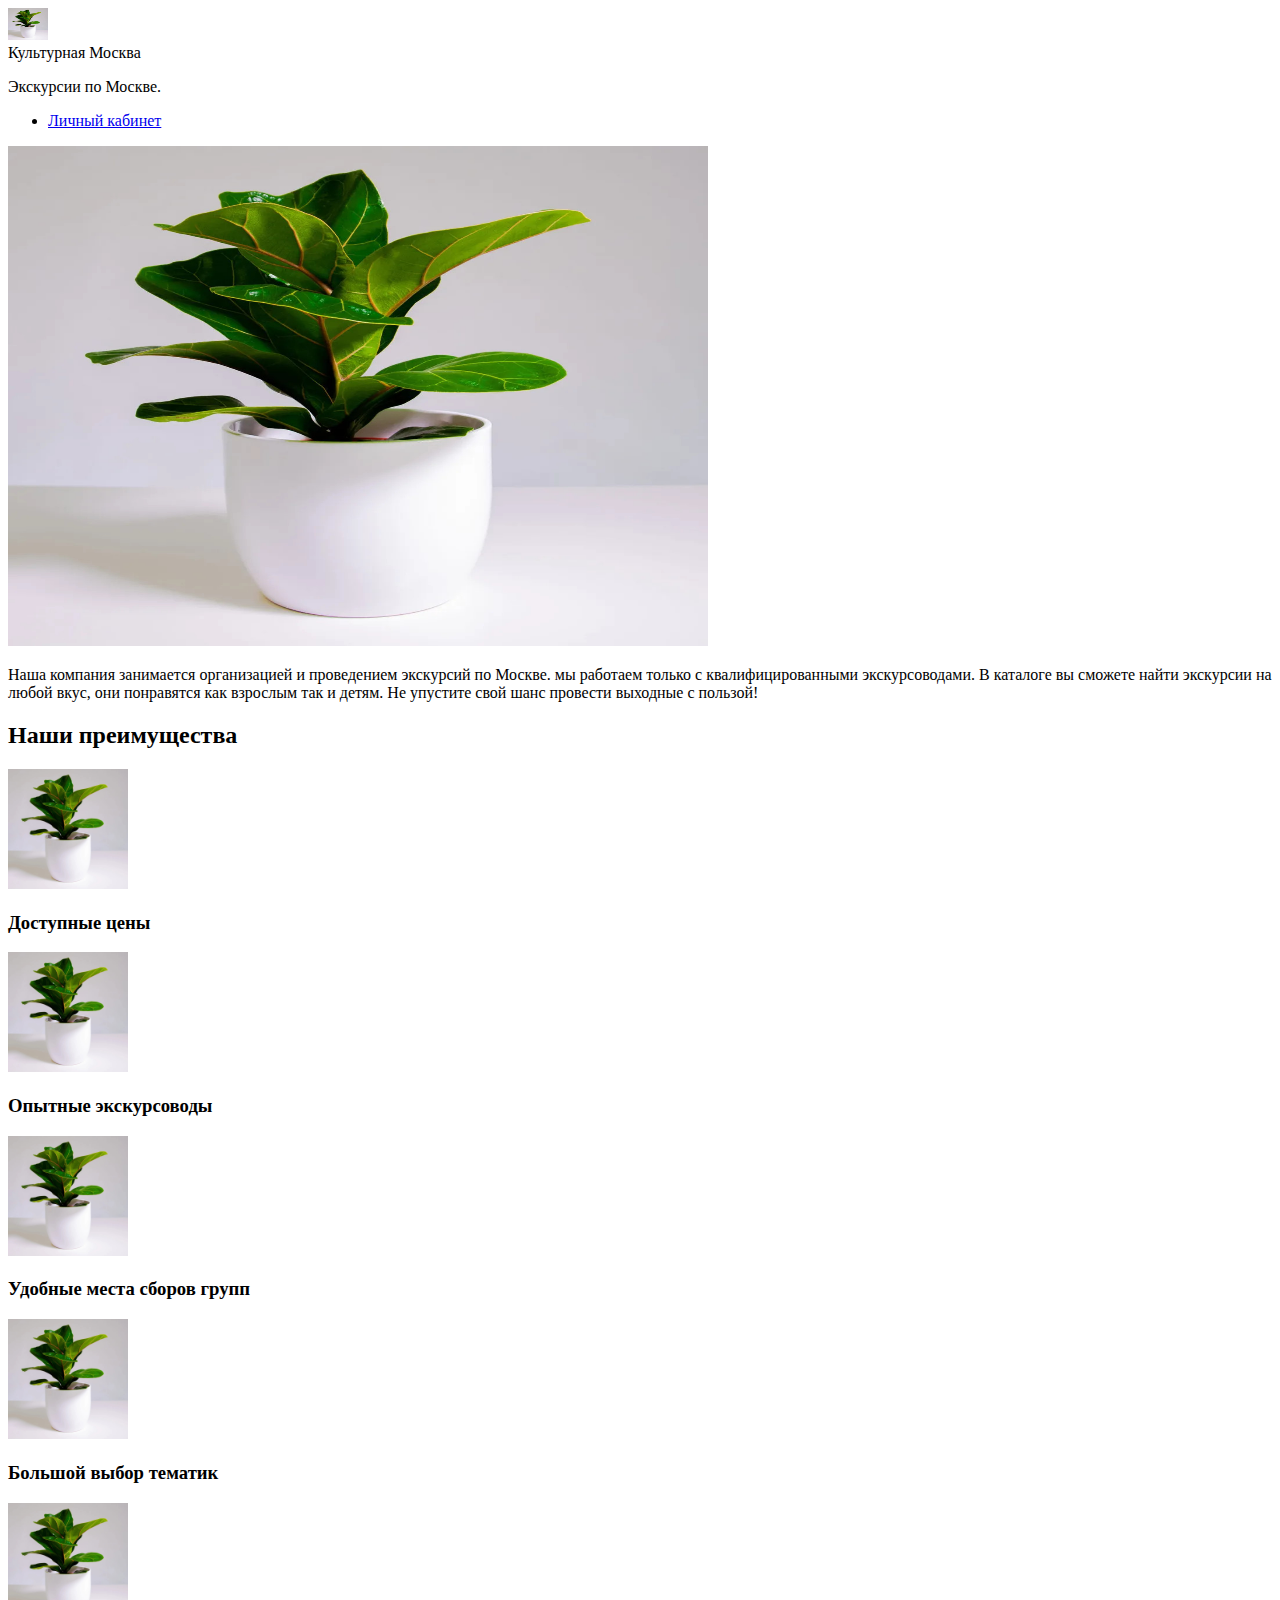
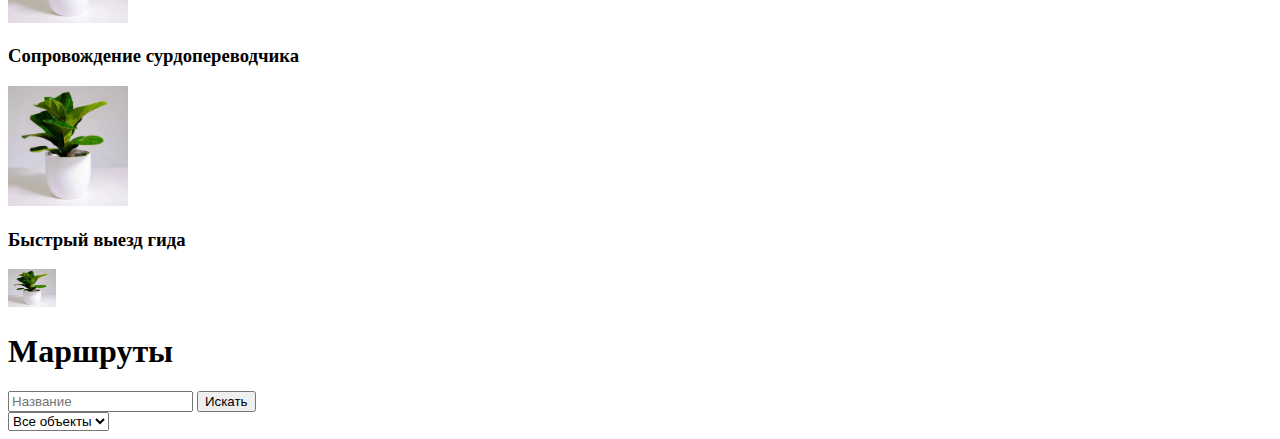
==== ex/index.html @ 6072049a "the first half of the first part of the task" ====
<!DOCTYPE html>
<html lang="en">
    <head>
        <meta charset="UTF-8">
        <meta http-equiv="X-UA-Compatible" content="IE=edge">
        <meta name="viewport" content="width=device-width, initial-scale=1.0">
        <title>Document</title>
        <link
            href="https://cdn.jsdelivr.net/npm/bootstrap@5.3.0-alpha1/dist/css/bootstrap.min.css"
            rel="stylesheet"
            integrity="sha384-GLhlTQ8iRABdZLl6O3oVMWSktQOp6b7In1Zl3/Jr59b6EGGoI1aFkw7cmDA6j6gD"
            crossorigin="anonymous">
    </head>
    <body>
        <div class="container">
            <header class="d-flex flex-wrap justify-content-between py-3 mb-4
                border-bottom">

                <img class="bi me-2" width="40" height="32" src="y.jpg">
                <div class="d-flex flex-column align-items-center">
                    <span class="fs-4">Культурная Москва</span>
                    <p>Экскурсии по Москве.</p>
                </div>

                <ul class="nav nav-pills">
                    <li class="nav-item"><a href="#" class="nav-link active"
                            aria-current="page">Личный кабинет</a></li>

                </ul>
            </header>
        </div>
        <div class="container col-xxl-8 px-4 py-5">
            <div class="row flex-lg-row align-items-center g-5 py-5">
                <div class="col-10 col-sm-8 col-lg-6">
                    <img src="y.jpg" class="d-block mx-lg-auto img-fluid"
                        alt="Bootstrap Themes" width="700" height="500"
                        loading="lazy">
                </div>
                <div class="col-lg-6">
                    <p class="lead">Наша компания занимается организацией и
                        проведением экскурсий по Москве. мы работаем только с
                        квалифицированными экскурсоводами. В каталоге вы сможете
                        найти экскурсии на любой вкус, они понравятся как
                        взрослым так и детям. Не упустите свой шанс провести
                        выходные с пользой!</p>
                    <div class="d-grid gap-2 d-md-flex
                        justify-content-md-start">

                    </div>
                </div>
            </div>
        </div>
        <div class="container px-4 py-5" id="featured-3">
            <h2 class="pb-2 border-bottom">Наши преимущества</h2>
            <div class="row g-4 py-5 row-cols-1 row-cols-lg-3">
                <div class="d-flex flex-column align-items-center feature col">
                    <div class="feature-icon d-inline-flex align-items-center
                        justify-content-center text-bg-primary bg-gradient fs-2
                        mb-3">
                        <img class="" width="120" height="120" src="y.jpg">
                    </div>
                    <h3 class="fs-2 text-center">Доступные цены</h3>

                </div>
                <div class="d-flex flex-column align-items-center feature col">
                    <div class="feature-icon d-inline-flex align-items-center
                        justify-content-center text-bg-primary bg-gradient fs-2
                        mb-3">
                        <img class="" width="120" height="120" src="y.jpg">
                    </div>
                    <h3 class="fs-2 text-center">Опытные экскурсоводы</h3>
                </div>
                <div class="d-flex flex-column align-items-center feature col">
                    <div class="feature-icon d-inline-flex align-items-center
                        justify-content-center text-bg-primary bg-gradient fs-2
                        mb-3">
                        <img class="" width="120" height="120" src="y.jpg">
                    </div>
                    <h3 class="fs-2 text-center">Удобные места сборов групп</h3>
                </div>
                <div class="d-flex flex-column align-items-center feature col">
                    <div class="feature-icon d-inline-flex align-items-center
                        justify-content-center text-bg-primary bg-gradient fs-2
                        mb-3">
                        <img class="" width="120" height="120" src="y.jpg">
                    </div>
                    <h3 class="fs-2 text-center">Большой выбор тематик</h3>
                </div>
                <div class="d-flex flex-column align-items-center feature col">
                    <div class="feature-icon d-inline-flex align-items-center
                        justify-content-center text-bg-primary bg-gradient fs-2
                        mb-3">
                        <img class="" width="120" height="120" src="y.jpg">
                    </div>
                    <h3 class="fs-2 text-center">Сопровождение сурдопереводчика</h3>
                </div>
                <div class="d-flex flex-column align-items-center feature col">
                    <div class="feature-icon d-inline-flex align-items-center
                        justify-content-center text-bg-primary bg-gradient fs-2
                        mb-3">
                        <img class="" width="120" height="120" src="y.jpg">
                    </div>
                    <h3 class="fs-2 text-center">Быстрый выезд гида</h3>


                </div>
            </div>
        </div>
        <div class="d-flex align-items-center p-3 my-3 bg-purple
            rounded shadow-sm">
            <img class="me-3" src="y.jpg" alt="" width="48" height="38">
            <div class="lh-1">
                <h1 class="h6 mb-0 text-white lh-1">Маршруты</h1>

            </div>
            <div class="d-inline-flex justify-content-between navbar-collapse offcanvas-collapse"
                id="navbarsExampleDefault">
                
                <form class="d-inline-flex" role="search">
                    <input class="form-control me-2" type="search"
                        placeholder="Название" aria-label="Search">
                    <button class="btn btn-outline-success" type="submit">Искать</button>
                </form>
                <form>
                <select class="form-select" name="" id="">
                    <option value="">Все объекты</option>
                    <option value="dog">1</option>
                    <option value="cat">2</option>
                    <option value="hamster">3</option>
                    <option value="parrot">Parrot</option>
                    <option value="spider">Spider</option>
                    <option value="goldfish">Goldfish</option>
                </select>
                </form>
                
            </div>
        </div>
        <div class="my-3 p-3 bg-body rounded shadow-sm">

        </div>
    </body>
</html>
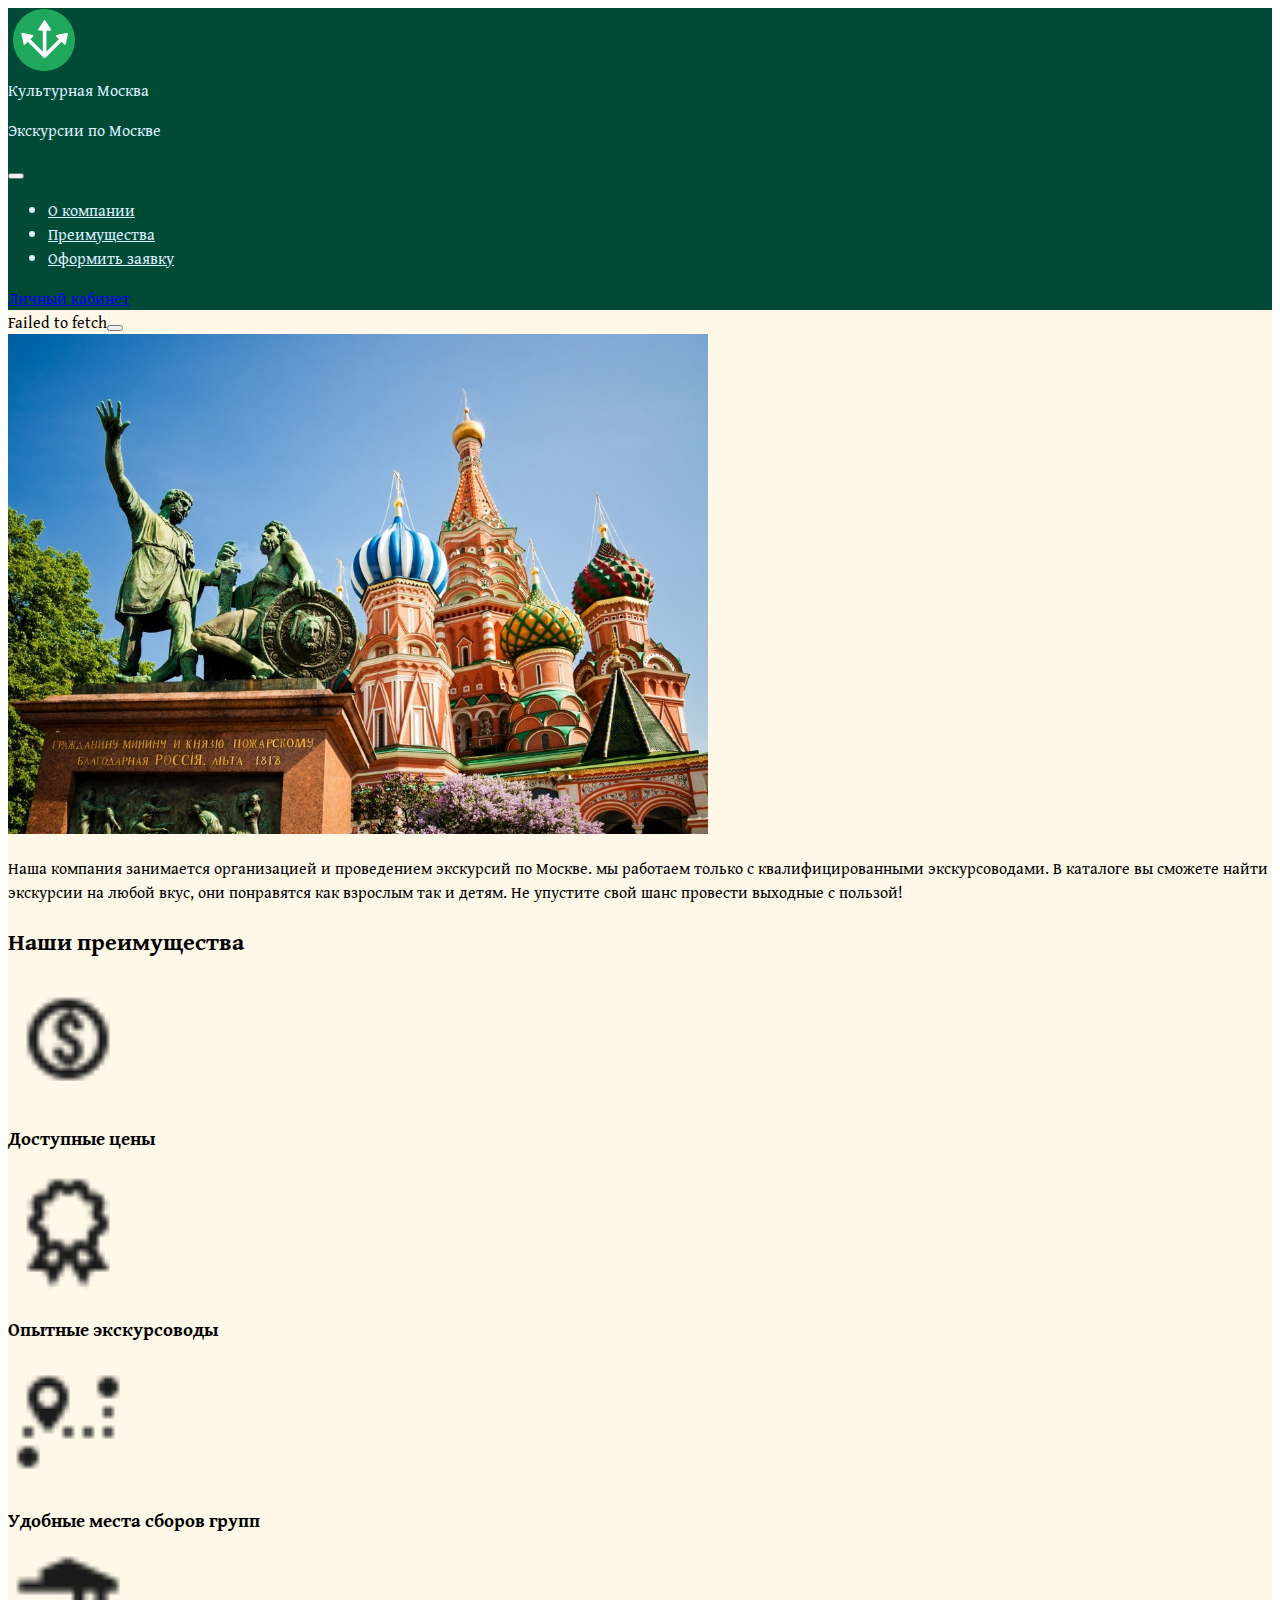
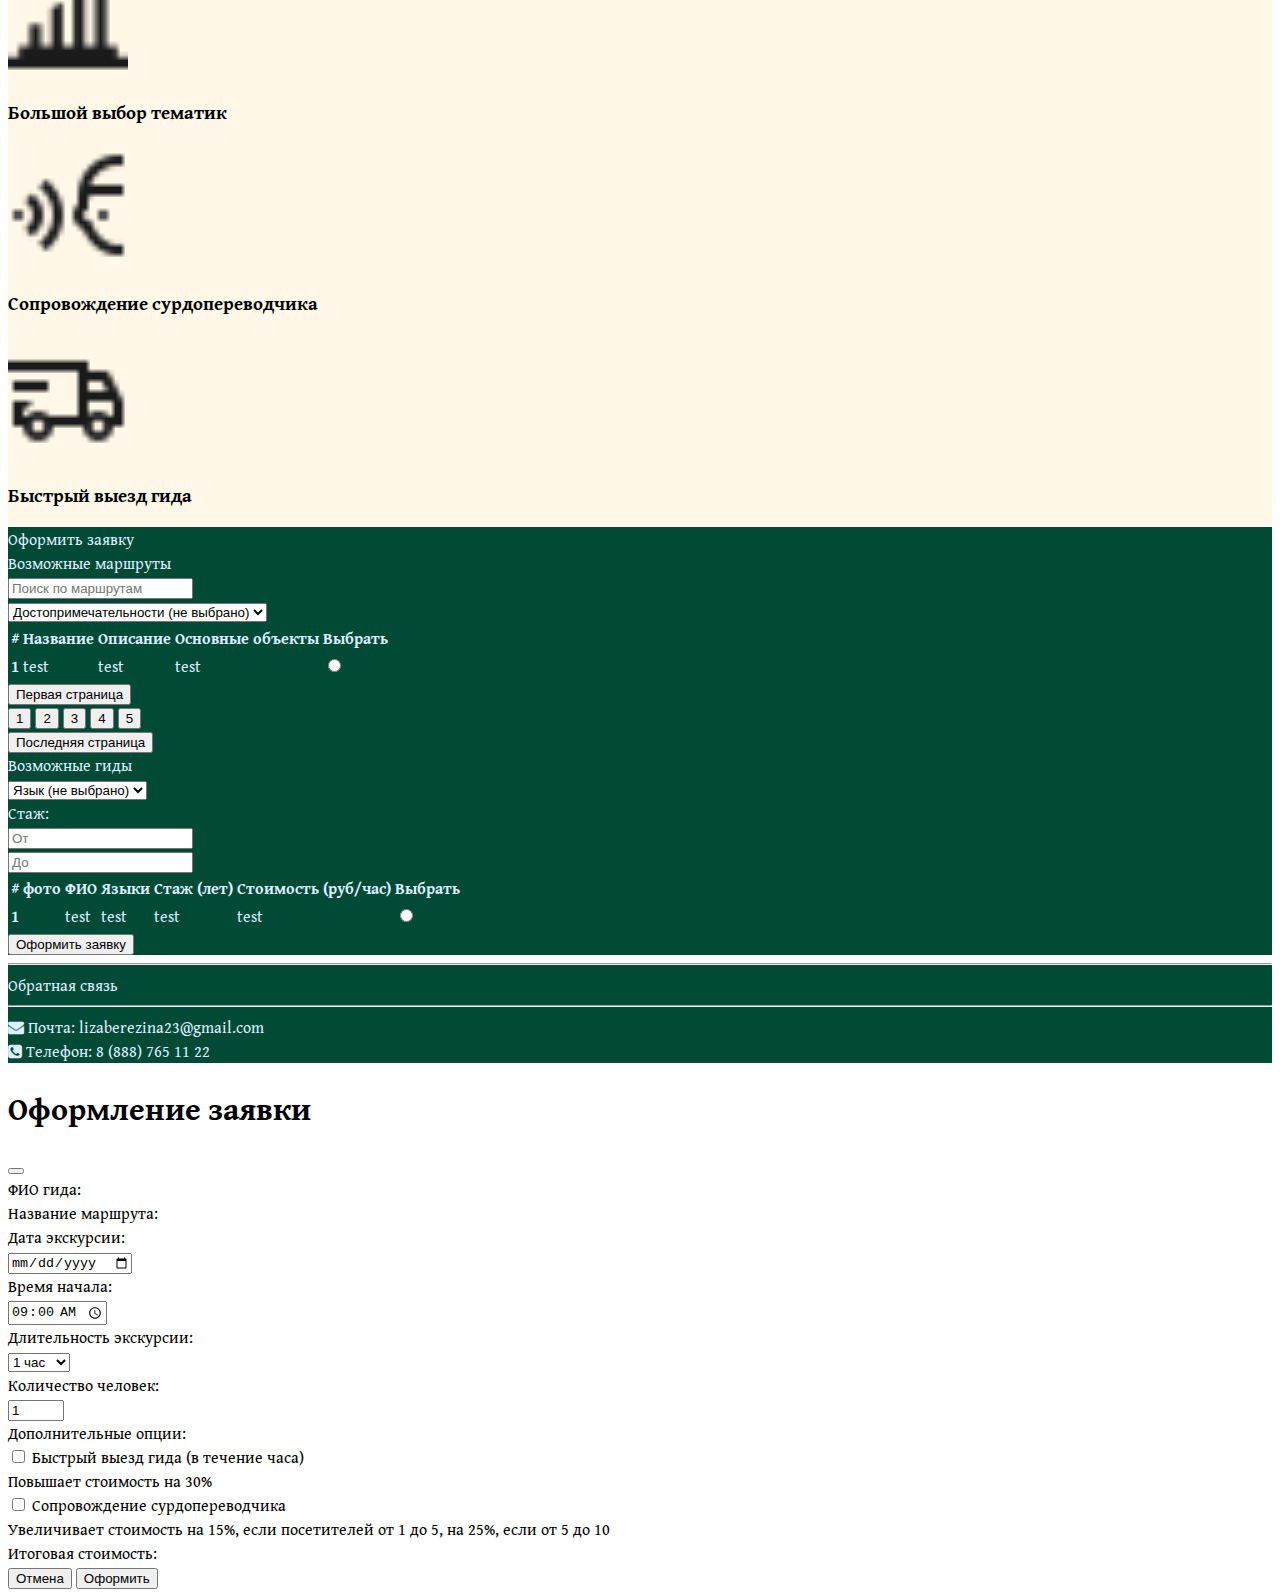
==== commit 311650a3: "Add files via upload" ====
--- a/ex/index.html
+++ b/ex/index.html
@@ -1,142 +1,401 @@
 <!DOCTYPE html>
 <html lang="en">
+
     <head>
         <meta charset="UTF-8">
         <meta http-equiv="X-UA-Compatible" content="IE=edge">
         <meta name="viewport" content="width=device-width, initial-scale=1.0">
-        <title>Document</title>
         <link
             href="https://cdn.jsdelivr.net/npm/bootstrap@5.3.0-alpha1/dist/css/bootstrap.min.css"
             rel="stylesheet"
             integrity="sha384-GLhlTQ8iRABdZLl6O3oVMWSktQOp6b7In1Zl3/Jr59b6EGGoI1aFkw7cmDA6j6gD"
             crossorigin="anonymous">
+        <link rel="stylesheet"
+            href="https://stackpath.bootstrapcdn.com/font-awesome/4.7.0/css/font-awesome.min.css">
+        <link rel="preconnect" href="https://fonts.googleapis.com"><link
+            rel="preconnect" href="https://fonts.gstatic.com" crossorigin><link
+            href="https://fonts.googleapis.com/css2?family=Gentium+Book+Plus:wght@400;700&display=swap"
+            rel="stylesheet">
+        <link rel="stylesheet" href="style.css">
+        <title>Главнвя</title>
     </head>
     <body>
-        <div class="container">
-            <header class="d-flex flex-wrap justify-content-between py-3 mb-4
-                border-bottom">
-
-                <img class="bi me-2" width="40" height="32" src="y.jpg">
-                <div class="d-flex flex-column align-items-center">
-                    <span class="fs-4">Культурная Москва</span>
-                    <p>Экскурсии по Москве.</p>
-                </div>
-
-                <ul class="nav nav-pills">
-                    <li class="nav-item"><a href="#" class="nav-link active"
-                            aria-current="page">Личный кабинет</a></li>
-
-                </ul>
-            </header>
+        <header>
+            <nav class="navbar navbar-expand-lg bg-emerald text-light-blue">
+                <div class="container-fluid px-5 fs-4">
+                    <a class="navbar-brand fs-2 px-3" href="index.html"><img
+                            src="images/logo.jpg" alt=""
+                            class="img-fluid"></a>
+                    <img class="bi me-2" src="img/icon-logo.png">
+                    <div class="d-flex px-3 flex-column align-items-center">
+                        <span class="fs-4">Культурная Москва</span>
+                        <p>Экскурсии по Москве</p>
+                    </div>
+                    <button class="navbar-toggler" type="button"
+                        data-bs-toggle="collapse"
+                        data-bs-target="#navbarSupportedContent"
+                        aria-controls="navbarSupportedContent"
+                        aria-expanded="false" aria-label="Toggle navigation">
+                        <span class="navbar-toggler-icon"></span>
+                    </button>
+                    <div class="collapse navbar-collapse"
+                        id="navbarSupportedContent">
+                        <ul class="navbar-nav me-auto mb-2 mb-lg-0">
+                            <li class="nav-item">
+                                <a class="nav-link text-light-blue"
+                                    aria-current="page"
+                                    href="#description-company">О компании</a>
+                            </li>
+                            <li class="nav-item">
+                                <a class="nav-link text-light-blue"
+                                    href="#advantages-company">Преимущества</a>
+                            </li>
+                            <li class="nav-item">
+                                <a class="nav-link text-light-blue"
+                                    href="#make-an-application">Оформить заявку</a>
+                            </li>
+                        </ul>
+                        <a class="nav-link d-flex justify-content-end"
+                            href="personalAccount.html">Личный кабинет</a>
+                    </div>
+                </div>
+            </nav>
+        </header>
+        <main class=" bg-beige">
+            <div class="alerts w-75 mx-auto py-2">
+                <div class="d-none alert alert-warning alert-dismissible"
+                    role="alert"></div>
+            </div>
+
+            <div class="container col-xxl-8 px-4 py-5">
+                <div class="row flex-lg-row align-items-center g-5 py-5">
+                    <div class="col-10 col-sm-8 col-lg-6">
+                        <img src="img/img-1.jpg" class="d-block mx-lg-auto
+                            img-fluid"
+                            alt="Bootstrap Themes" width="700" height="500"
+                            loading="lazy">
+                    </div>
+                    <div class="col-lg-6">
+                        <p class="lead">Наша компания занимается организацией и
+                            проведением экскурсий по Москве. мы работаем только
+                            с
+                            квалифицированными экскурсоводами. В каталоге вы
+                            сможете
+                            найти экскурсии на любой вкус, они понравятся как
+                            взрослым так и детям. Не упустите свой шанс провести
+                            выходные с пользой!</p>
+                        <div class="d-grid gap-2 d-md-flex
+                            justify-content-md-start">
+
+                        </div>
+                    </div>
+                </div>
+            </div>
+            <div class="container px-4 py-5" id="featured-3">
+                <h2 class="pb-2 border-bottom">Наши преимущества</h2>
+                <div class="row g-4 py-5 row-cols-1 row-cols-lg-3">
+                    <div class="d-flex flex-column align-items-center feature
+                        col">
+                        <div class="feature-icon d-inline-flex
+                            align-items-center
+                            justify-content-center fs-2
+                            mb-3">
+                            <img class="" width="120" height="120"
+                                src="img/icon-price.png">
+                        </div>
+                        <h3 class="fs-2 text-center">Доступные цены</h3>
+
+                    </div>
+                    <div class="d-flex flex-column align-items-center feature
+                        col">
+                        <div class="feature-icon d-inline-flex
+                            align-items-center
+                            justify-content-center text-primary bg-gradient fs-2
+                            mb-3">
+                            <img class="" width="120" height="120"
+                                src="img/icon-skills.png">
+                        </div>
+                        <h3 class="fs-2 text-center">Опытные экскурсоводы</h3>
+                    </div>
+                    <div class="d-flex flex-column align-items-center feature
+                        col">
+                        <div class="feature-icon d-inline-flex
+                            align-items-center
+                            justify-content-center text-primary bg-gradient fs-2
+                            mb-3">
+                            <img class="" width="120" height="120"
+                                src="img/icons-destination.png">
+                        </div>
+                        <h3 class="fs-2 text-center">Удобные места сборов групп</h3>
+                    </div>
+                    <div class="d-flex flex-column align-items-center feature
+                        col">
+                        <div class="feature-icon d-inline-flex
+                            align-items-center
+                            justify-content-center text-primary bg-gradient fs-2
+                            mb-3">
+                            <img class="" width="120" height="120"
+                                src="img/icon-culture.png">
+                        </div>
+                        <h3 class="fs-2 text-center">Большой выбор тематик</h3>
+                    </div>
+                    <div class="d-flex flex-column align-items-center feature
+                        col">
+                        <div class="feature-icon d-inline-flex
+                            align-items-center
+                            justify-content-center text-primary bg-gradient fs-2
+                            mb-3">
+                            <img class="" width="120" height="120"
+                                src="img/translater.png">
+                        </div>
+                        <h3 class="fs-2 text-center">Сопровождение
+                            сурдопереводчика</h3>
+                    </div>
+                    <div class="d-flex flex-column align-items-center feature
+                        col">
+                        <div class="feature-icon d-inline-flex
+                            align-items-center
+                            justify-content-center text-primary bg-gradient fs-2
+                            mb-3">
+                            <img class="" width="120" height="120"
+                                src="img/icon-spide.png">
+                        </div>
+                        <h3 class="fs-2 text-center">Быстрый выезд гида</h3>
+                    </div>
+                </div>
+            </div>
+            <div class="bg-emerald text-light-blue" id="make-an-application">
+                <div class="text-center fs-1 py-2">Оформить заявку</div>
+                <div class="container py-2">
+                    <div class="fs-2">Возможные маршруты</div>
+                    <div class="row py-2">
+                        <div class="col-lg-6 col-md-12 py-2">
+                            <div class="mb-3">
+                                <input type="text" class="form-control
+                                    search-routes" id="search-routes"
+                                    placeholder="Поиск по маршрутам">
+                            </div>
+                        </div>
+                        <div class="col-lg-6 col-md-12 py-2">
+                            <select class="form-select list-attractions"
+                                aria-label="search-attractions">
+                                <option selected value=""
+                                    class="elem-attractions">Достопримечательности
+                                    (не выбрано)
+                                </option>
+                                <option class="d-none exaple-attractions
+                                    elem-attractions">test</option>
+                            </select>
+                        </div>
+                    </div>
+                    <div class="bg-light overflow-x-scroll w-100">
+                        <table class="table w-100">
+                            <thead>
+                                <tr>
+                                    <th scope="col">#</th>
+                                    <th scope="col">Название</th>
+                                    <th scope="col">Описание</th>
+                                    <th scope="col">Основные объекты</th>
+                                    <th scope="col">Выбрать</th>
+                                </tr>
+                            </thead>
+                            <tbody class="list-excursion">
+                                <tr class="exaple-excursion d-none">
+                                    <th scope="row">1</th>
+                                    <td>test</td>
+                                    <td>test</td>
+                                    <td>test</td>
+                                    <td><input class="form-check-input"
+                                            type="radio"></td>
+                                </tr>
+                            </tbody>
+                        </table>
+                    </div>
+                </div>
+                <div class="d-flex py-3 justify-content-center">
+                    <div class="pagination">
+                        <button class="btn first-page-btn"
+                            data-page="0-excursions">Первая страница</button>
+                        <div class="pages-btn">
+                            <button class="btn" data-page="1-excursions">1</button>
+                            <button class="btn" data-page="2-excursions">2</button>
+                            <button class="btn" data-page="3-excursions">3</button>
+                            <button class="btn" data-page="4-excursions">4</button>
+                            <button class="btn" data-page="5-excursions">5</button>
+                        </div>
+                        <button class="btn last-page-btn"
+                            data-page="6-excursions">Последняя страница</button>
+                    </div>
+                </div>
+                <div class="container py-4 guidesList d-none">
+                    <div class="fs-2">Возможные гиды</div>
+                    <div class="row py-2">
+                        <div class="col-lg-6 col-md-12 py-2">
+                            <select class="form-select list-language"
+                                aria-label="search-attractions">
+                                <option selected value="">Язык (не выбрано)</option>
+                                <option class="d-none example-language">test</option>
+                            </select>
+                        </div>
+                        <div class="col-lg-6 col-md-12 py-2">
+                            <div class="row">
+                                <div class="col-4 fs-4 text-center">Стаж:</div>
+                                <div class="col-4"><input type="text"
+                                        class="form-control experience-from"
+                                        placeholder="От">
+                                </div>
+                                <div class="col-4"><input type="text"
+                                        class="form-control experience-up-to"
+                                        placeholder="До"></div>
+                            </div>
+                        </div>
+                    </div>
+                    <div class="bg-light overflow-x-scroll w-100">
+                        <table class="table w-100">
+                            <thead>
+                                <tr>
+                                    <th scope="col">#</th>
+                                    <th scope="col">фото</th>
+                                    <th scope="col">ФИО</th>
+                                    <th scope="col">Языки</th>
+                                    <th scope="col">Стаж (лет)</th>
+                                    <th scope="col">Стоимость (руб/час)</th>
+                                    <th scope="col">Выбрать</th>
+                                </tr>
+                            </thead>
+                            <tbody class="list-guide">
+                                <tr class="exaple-guide d-none">
+                                    <th scope="row">1</th>
+                                    <td class="w-25"><img
+                                            src="images/profile.jpg" alt=""
+                                            class="img-fluid"></td>
+                                    <td>test</td>
+                                    <td>test</td>
+                                    <td>test</td>
+                                    <td>test</td>
+                                    <td><input class="form-check-input"
+                                            type="radio"></td>
+                                </tr>
+                            </tbody>
+                        </table>
+                    </div>
+                    <div class="py-4">
+                        <div class="d-flex justify-content-end d-none
+                            container-btn-make-an-application">
+                            <button type="button" class="btn btn-light btn-lg
+                                btn-make-an-application"
+                                data-bs-toggle="modal"
+                                data-bs-target="#makeAnApplication">Оформить
+                                заявку</button>
+                        </div>
+                    </div>
+                </div>
+            </div>
+        </main>
+        <footer>
+            <div class="bg-emerald text-light-blue">
+                <hr class="border border-1 opacity-75 bg-beige">
+                <div class="container py-4">
+                    <div class="fs-4">Обратная связь</div>
+                    <hr>
+                    <div class="fs-6">
+                        <div class="py-1"><i class="fa fa-envelope"
+                                aria-hidden="true"></i> Почта:
+                            lizaberezina23@gmail.com</div>
+                        <div class="py-1"><i class="fa fa-phone-square"
+                                aria-hidden="true"></i> Телефон: 8 (888) 765 11
+                            22
+                        </div>
+                    </div>
+                </div>
+            </div>
+        </footer>
+        <div class="modal fade modal-make-an-application" id="makeAnApplication"
+            tabindex="-1"
+            aria-labelledby="makeAnApplication" aria-hidden="true">
+            <div class="modal-dialog">
+                <div class="modal-content">
+                    <div class="modal-header">
+                        <h1 class="modal-title fs-5 modalLabel" id="modalLabel">Оформление
+                            заявки</h1>
+                        <button type="button" class="btn-close"
+                            data-bs-dismiss="modal" aria-label="Close"></button>
+                    </div>
+                    <div class="modal-body">
+                        <form>
+                            <div class="py-1 modal-make-FIO">ФИО гида: </div>
+                            <div class="py-1 modal-make-name-route">Название
+                                маршрута: </div>
+                            <div class="d-flex flex-row flex-wrap py-1">
+                                <div class="px-2 py-1">
+                                    <div>Дата экскурсии:</div>
+                                    <input type="date" class="modal-data">
+                                </div>
+                                <div class="px-2 py-1">
+                                    <div>Время начала:</div>
+                                    <input type="time" class="modal-time"
+                                        value="09:00" step="1800">
+                                </div>
+                                <div class="px-2 py-1">
+                                    <div>Длительность экскурсии:</div>
+                                    <select class="form-select
+                                        modal-select-time">
+                                        <option selected value="1">1 час</option>
+                                        <option value="2">2 часа</option>
+                                        <option value="3">3 часа</option>
+                                    </select>
+                                </div>
+
+                                <div class="px-2 py-1">
+                                    <div>Количество человек:</div>
+                                    <input type="number" value="1"
+                                        class="modal-number-people" min="1"
+                                        max="20">
+                                </div>
+                            </div>
+                            <div class="py-1">Дополнительные опции:</div>
+                            <div class="form-check form-check-inline">
+                                <div class="py-1">
+                                    <input class="form-check-input
+                                        modal-first-additional-option"
+                                        type="checkbox" value=""
+                                        id="firstAdditionalOption">
+                                    <label class="form-check-label"
+                                        for="firstAdditionalOption">Быстрый
+                                        выезд гида (в течение часа)</label>
+                                    <div>Повышает стоимость на 30%</div>
+                                </div>
+                                <div class="py-1">
+                                    <input class="form-check-input
+                                        modal-second-additional-option"
+                                        type="checkbox" value=""
+                                        id="secondAdditionalOption">
+                                    <label class="form-check-label"
+                                        for="secondAdditionalOption">Сопровождение
+                                        сурдопереводчика <br> Увеличивает
+                                        стоимость на 15%, если посетителей
+                                        от 1 до 5, на 25%, если от 5 до 10</label>
+                                    <div></div>
+                                </div>
+                            </div>
+                            <div class="modal-price py-3">Итоговая стоимость:</div>
+                        </form>
+                    </div>
+
+                    <div class="modal-footer">
+                        <button type="button" class="btn btn-secondary"
+                            data-bs-dismiss="modal">Отмена</button>
+                        <button type="button" class="btn btn-primary
+                            modal-btn-save">Оформить</button>
+                    </div>
+
+                </div>
+            </div>
         </div>
-        <div class="container col-xxl-8 px-4 py-5">
-            <div class="row flex-lg-row align-items-center g-5 py-5">
-                <div class="col-10 col-sm-8 col-lg-6">
-                    <img src="y.jpg" class="d-block mx-lg-auto img-fluid"
-                        alt="Bootstrap Themes" width="700" height="500"
-                        loading="lazy">
-                </div>
-                <div class="col-lg-6">
-                    <p class="lead">Наша компания занимается организацией и
-                        проведением экскурсий по Москве. мы работаем только с
-                        квалифицированными экскурсоводами. В каталоге вы сможете
-                        найти экскурсии на любой вкус, они понравятся как
-                        взрослым так и детям. Не упустите свой шанс провести
-                        выходные с пользой!</p>
-                    <div class="d-grid gap-2 d-md-flex
-                        justify-content-md-start">
-
-                    </div>
-                </div>
-            </div>
-        </div>
-        <div class="container px-4 py-5" id="featured-3">
-            <h2 class="pb-2 border-bottom">Наши преимущества</h2>
-            <div class="row g-4 py-5 row-cols-1 row-cols-lg-3">
-                <div class="d-flex flex-column align-items-center feature col">
-                    <div class="feature-icon d-inline-flex align-items-center
-                        justify-content-center text-bg-primary bg-gradient fs-2
-                        mb-3">
-                        <img class="" width="120" height="120" src="y.jpg">
-                    </div>
-                    <h3 class="fs-2 text-center">Доступные цены</h3>
-
-                </div>
-                <div class="d-flex flex-column align-items-center feature col">
-                    <div class="feature-icon d-inline-flex align-items-center
-                        justify-content-center text-bg-primary bg-gradient fs-2
-                        mb-3">
-                        <img class="" width="120" height="120" src="y.jpg">
-                    </div>
-                    <h3 class="fs-2 text-center">Опытные экскурсоводы</h3>
-                </div>
-                <div class="d-flex flex-column align-items-center feature col">
-                    <div class="feature-icon d-inline-flex align-items-center
-                        justify-content-center text-bg-primary bg-gradient fs-2
-                        mb-3">
-                        <img class="" width="120" height="120" src="y.jpg">
-                    </div>
-                    <h3 class="fs-2 text-center">Удобные места сборов групп</h3>
-                </div>
-                <div class="d-flex flex-column align-items-center feature col">
-                    <div class="feature-icon d-inline-flex align-items-center
-                        justify-content-center text-bg-primary bg-gradient fs-2
-                        mb-3">
-                        <img class="" width="120" height="120" src="y.jpg">
-                    </div>
-                    <h3 class="fs-2 text-center">Большой выбор тематик</h3>
-                </div>
-                <div class="d-flex flex-column align-items-center feature col">
-                    <div class="feature-icon d-inline-flex align-items-center
-                        justify-content-center text-bg-primary bg-gradient fs-2
-                        mb-3">
-                        <img class="" width="120" height="120" src="y.jpg">
-                    </div>
-                    <h3 class="fs-2 text-center">Сопровождение сурдопереводчика</h3>
-                </div>
-                <div class="d-flex flex-column align-items-center feature col">
-                    <div class="feature-icon d-inline-flex align-items-center
-                        justify-content-center text-bg-primary bg-gradient fs-2
-                        mb-3">
-                        <img class="" width="120" height="120" src="y.jpg">
-                    </div>
-                    <h3 class="fs-2 text-center">Быстрый выезд гида</h3>
-
-
-                </div>
-            </div>
-        </div>
-        <div class="d-flex align-items-center p-3 my-3 bg-purple
-            rounded shadow-sm">
-            <img class="me-3" src="y.jpg" alt="" width="48" height="38">
-            <div class="lh-1">
-                <h1 class="h6 mb-0 text-white lh-1">Маршруты</h1>
-
-            </div>
-            <div class="d-inline-flex justify-content-between navbar-collapse offcanvas-collapse"
-                id="navbarsExampleDefault">
-                
-                <form class="d-inline-flex" role="search">
-                    <input class="form-control me-2" type="search"
-                        placeholder="Название" aria-label="Search">
-                    <button class="btn btn-outline-success" type="submit">Искать</button>
-                </form>
-                <form>
-                <select class="form-select" name="" id="">
-                    <option value="">Все объекты</option>
-                    <option value="dog">1</option>
-                    <option value="cat">2</option>
-                    <option value="hamster">3</option>
-                    <option value="parrot">Parrot</option>
-                    <option value="spider">Spider</option>
-                    <option value="goldfish">Goldfish</option>
-                </select>
-                </form>
-                
-            </div>
-        </div>
-        <div class="my-3 p-3 bg-body rounded shadow-sm">
-
-        </div>
+        <script src="main.js"></script>
+        <script
+            src="https://cdn.jsdelivr.net/npm/bootstrap@5.3.0-alpha1/dist/js/bootstrap.bundle.min.js"
+            integrity="sha384-w76AqPfDkMBDXo30jS1Sgez6pr3x5MlQ1ZAGC+nuZB+EYdgRZgiwxhTBTkF7CXvN"
+            crossorigin="anonymous"></script>
     </body>
 </html>--- a/ex/style.css
+++ b/ex/style.css
@@ -0,0 +1,18 @@
+body {
+    font-family: 'Gentium Book Plus', serif;
+}
+img {
+    object-fit: cover;
+}
+
+.bg-beige {
+    background-color: #FFF8E8;
+}
+
+.bg-emerald {
+    background-color: #004A36;
+}
+
+.text-light-blue {
+    color: #DEEFFF;
+}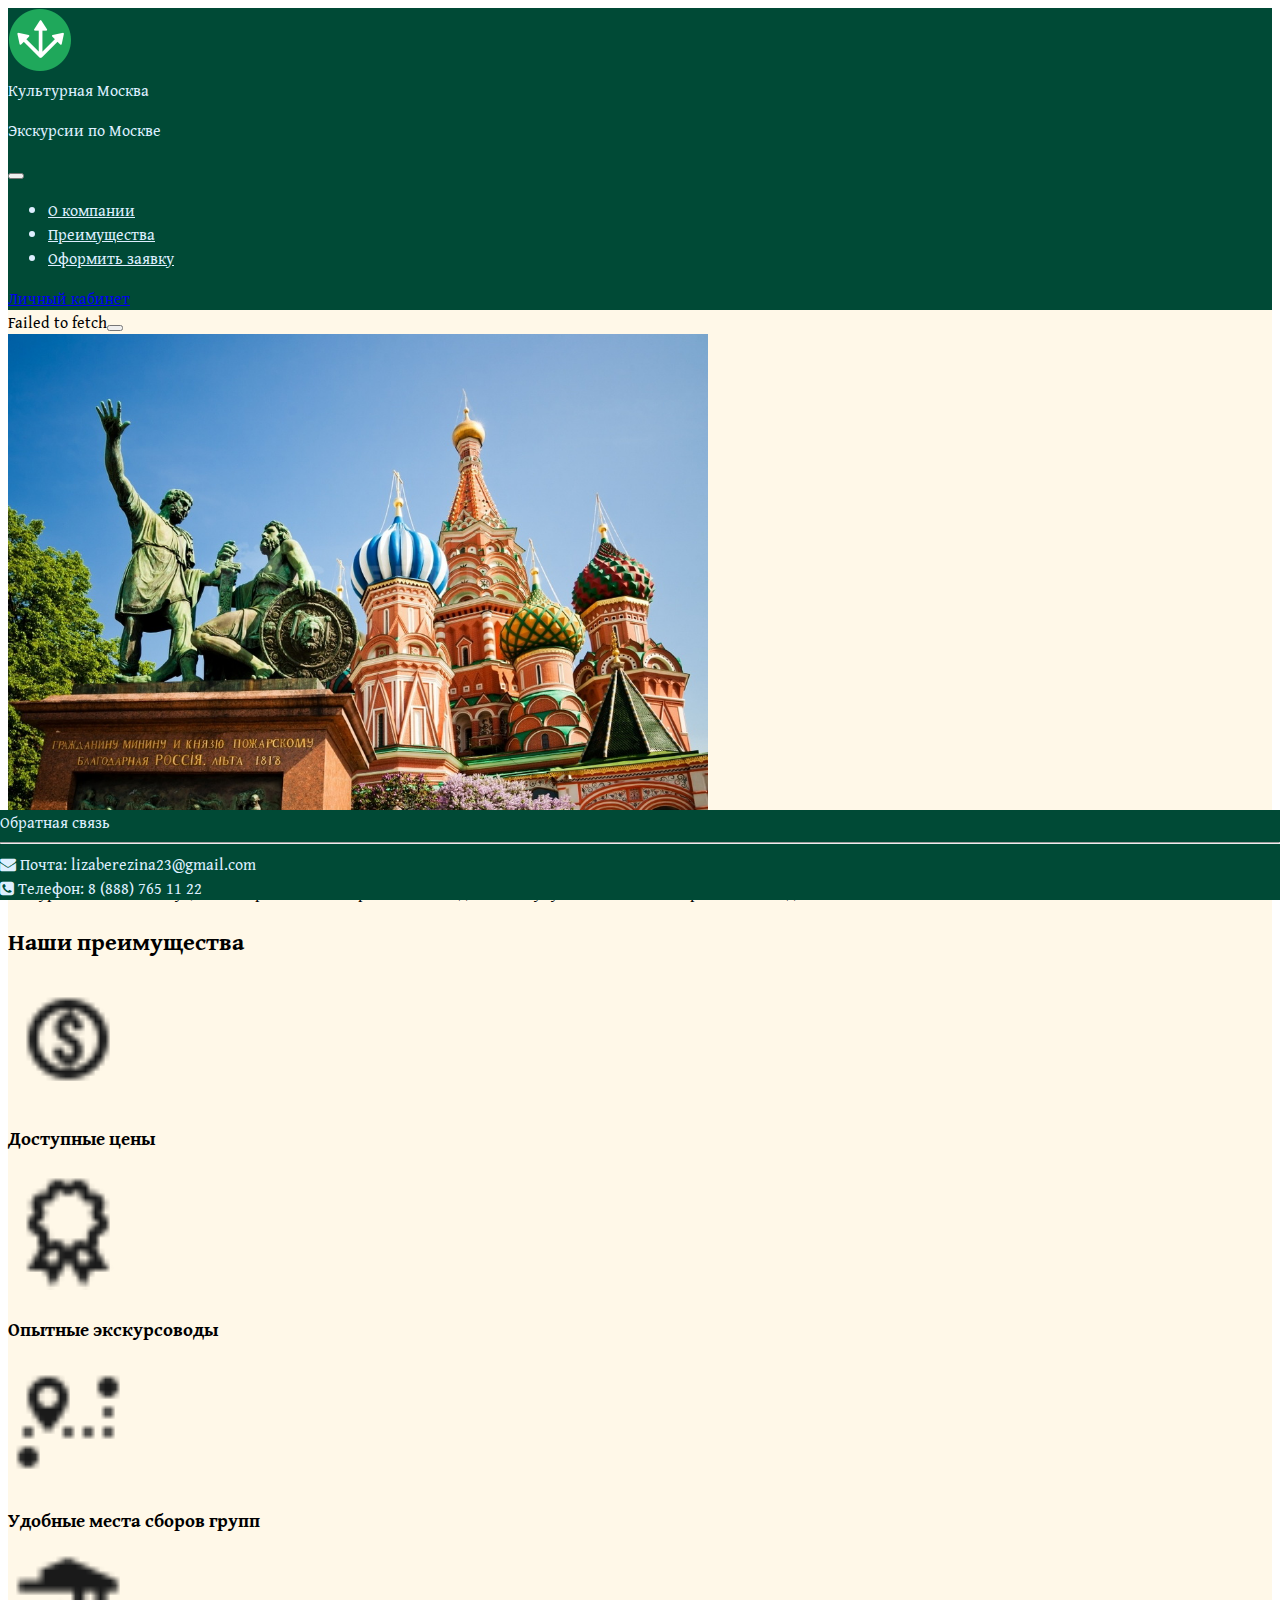
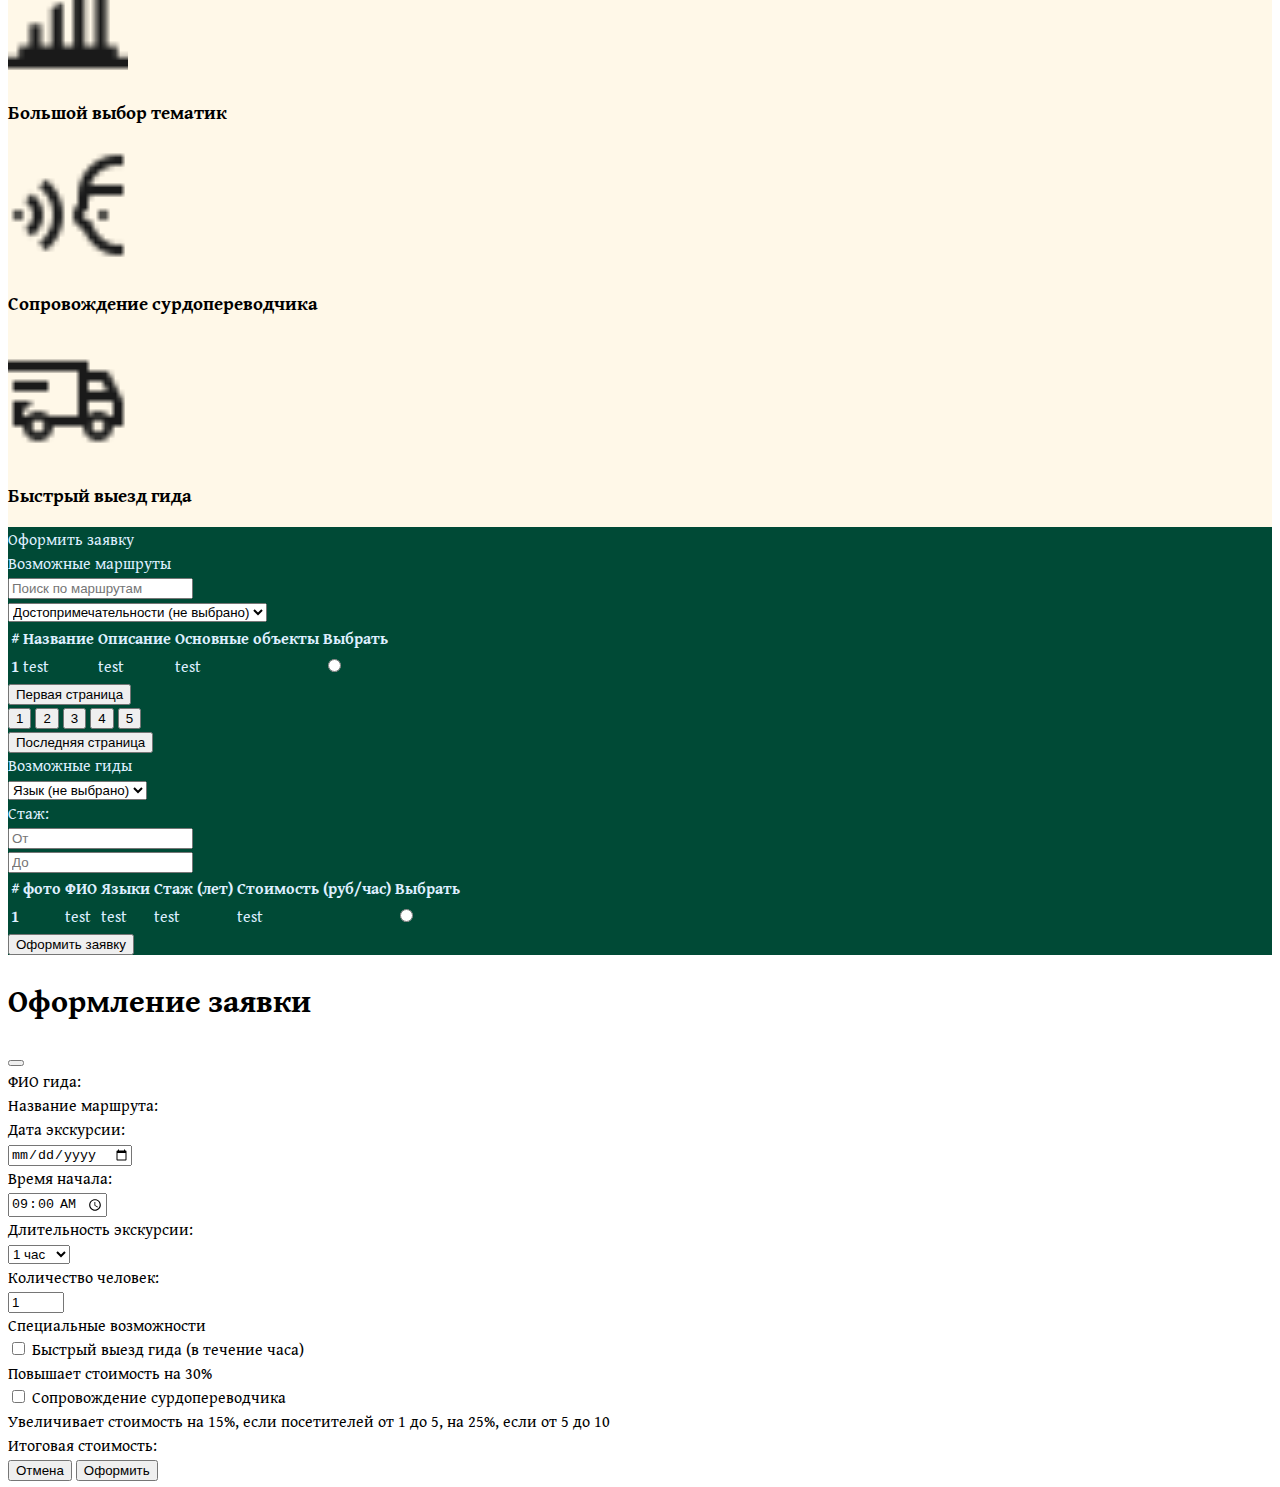
==== commit 35786684: "Add files via upload" ====
--- a/ex/index.html
+++ b/ex/index.html
@@ -23,9 +23,6 @@
         <header>
             <nav class="navbar navbar-expand-lg bg-emerald text-light-blue">
                 <div class="container-fluid px-5 fs-4">
-                    <a class="navbar-brand fs-2 px-3" href="index.html"><img
-                            src="images/logo.jpg" alt=""
-                            class="img-fluid"></a>
                     <img class="bi me-2" src="img/icon-logo.png">
                     <div class="d-flex px-3 flex-column align-items-center">
                         <span class="fs-4">Культурная Москва</span>
@@ -56,7 +53,7 @@
                             </li>
                         </ul>
                         <a class="nav-link d-flex justify-content-end"
-                            href="personalAccount.html">Личный кабинет</a>
+                            href="accountIndex.html">Личный кабинет</a>
                     </div>
                 </div>
             </nav>
@@ -293,8 +290,8 @@
             </div>
         </main>
         <footer>
-            <div class="bg-emerald text-light-blue">
-                <hr class="border border-1 opacity-75 bg-beige">
+            <div class="bg-emerald text-light-blue border-top
+                border-light-blue">
                 <div class="container py-4">
                     <div class="fs-4">Обратная связь</div>
                     <hr>
@@ -353,7 +350,7 @@
                                         max="20">
                                 </div>
                             </div>
-                            <div class="py-1">Дополнительные опции:</div>
+                            <div class="py-1">Специальные возможности</div>
                             <div class="form-check form-check-inline">
                                 <div class="py-1">
                                     <input class="form-check-input
@@ -362,8 +359,8 @@
                                         id="firstAdditionalOption">
                                     <label class="form-check-label"
                                         for="firstAdditionalOption">Быстрый
-                                        выезд гида (в течение часа)</label>
-                                    <div>Повышает стоимость на 30%</div>
+                                        выезд гида (в течение часа) <br>
+                                        Повышает стоимость на 30%</label>
                                 </div>
                                 <div class="py-1">
                                     <input class="form-check-input
@@ -375,7 +372,6 @@
                                         сурдопереводчика <br> Увеличивает
                                         стоимость на 15%, если посетителей
                                         от 1 до 5, на 25%, если от 5 до 10</label>
-                                    <div></div>
                                 </div>
                             </div>
                             <div class="modal-price py-3">Итоговая стоимость:</div>
--- a/ex/style.css
+++ b/ex/style.css
@@ -1,6 +1,18 @@
 body {
     font-family: 'Gentium Book Plus', serif;
 }
+
+main {
+    flex: 1 0 auto;
+}
+
+footer {
+    position: absolute;
+    bottom: 0;
+    left: 0;
+    width: 100%;
+}
+
 img {
     object-fit: cover;
 }
@@ -15,4 +27,8 @@
 
 .text-light-blue {
     color: #DEEFFF;
+}
+
+.border-light-blue {
+    border-color: #DEEFFF;
 }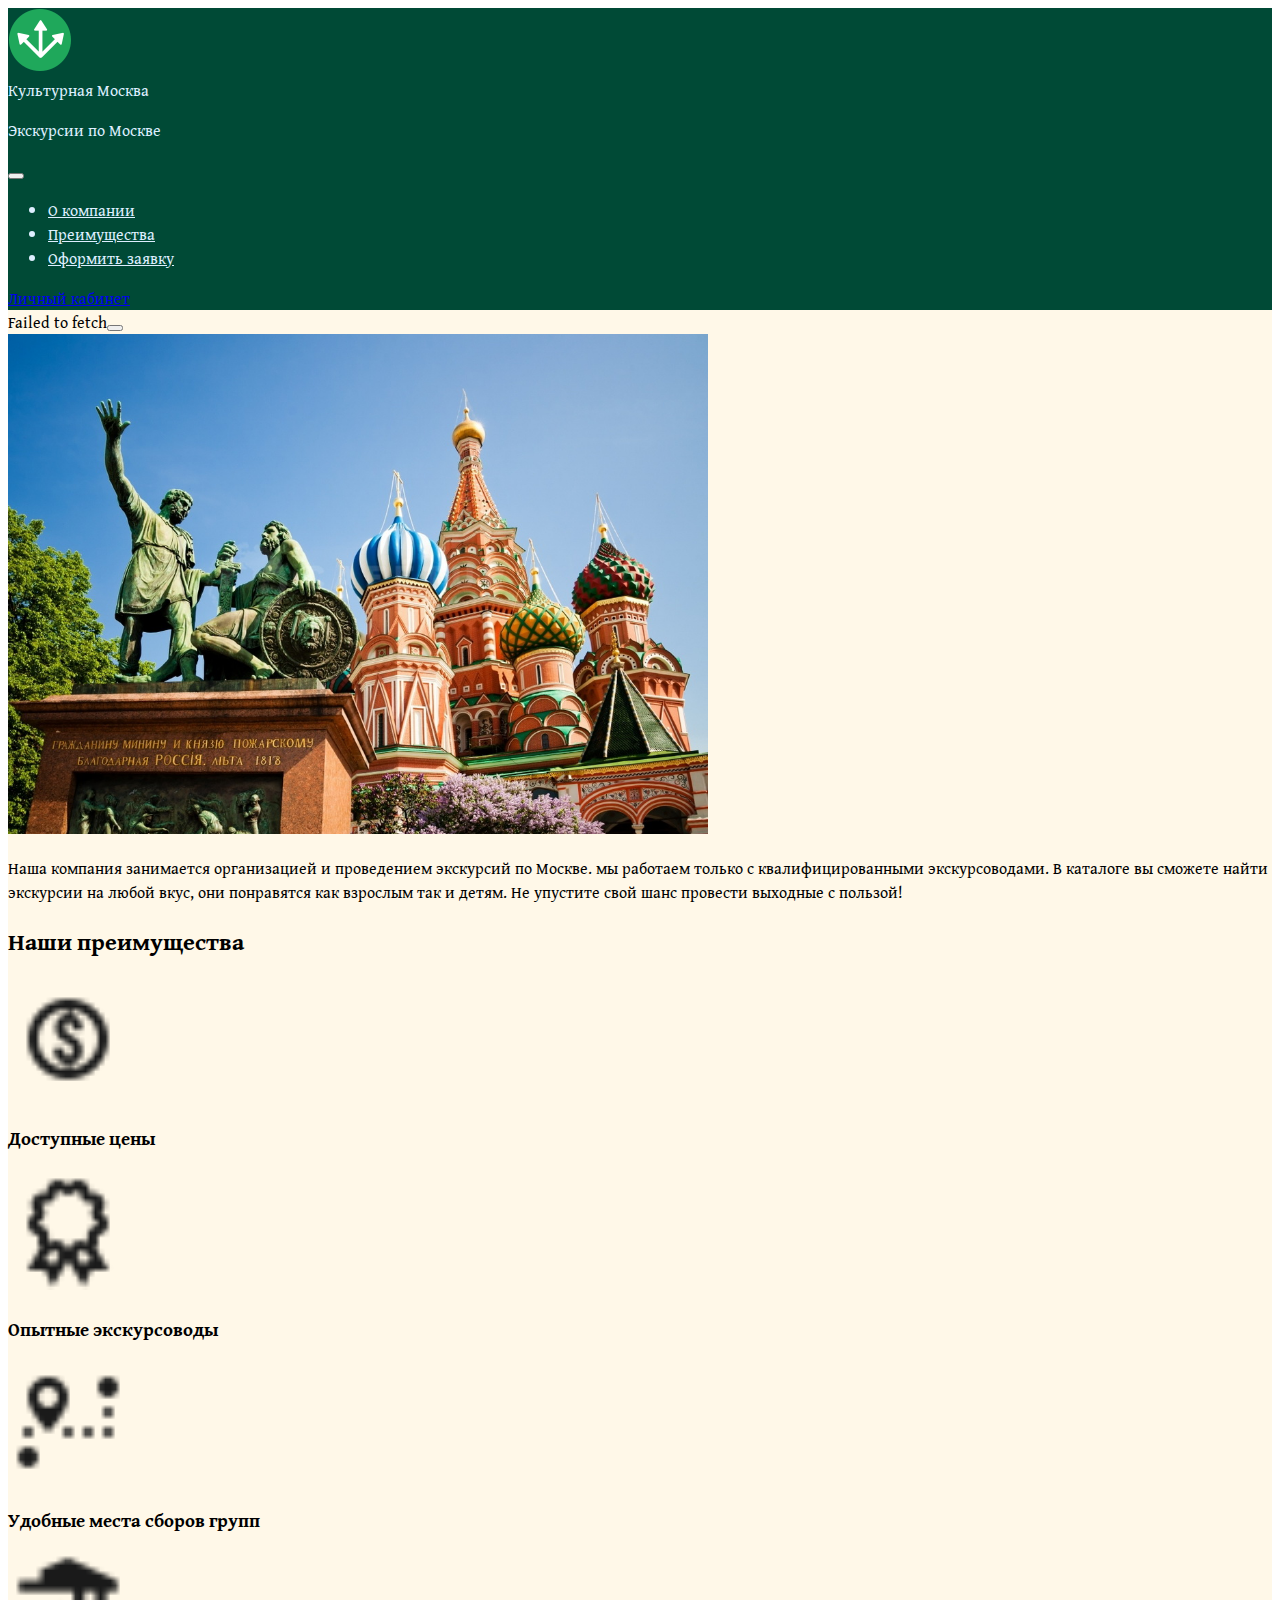
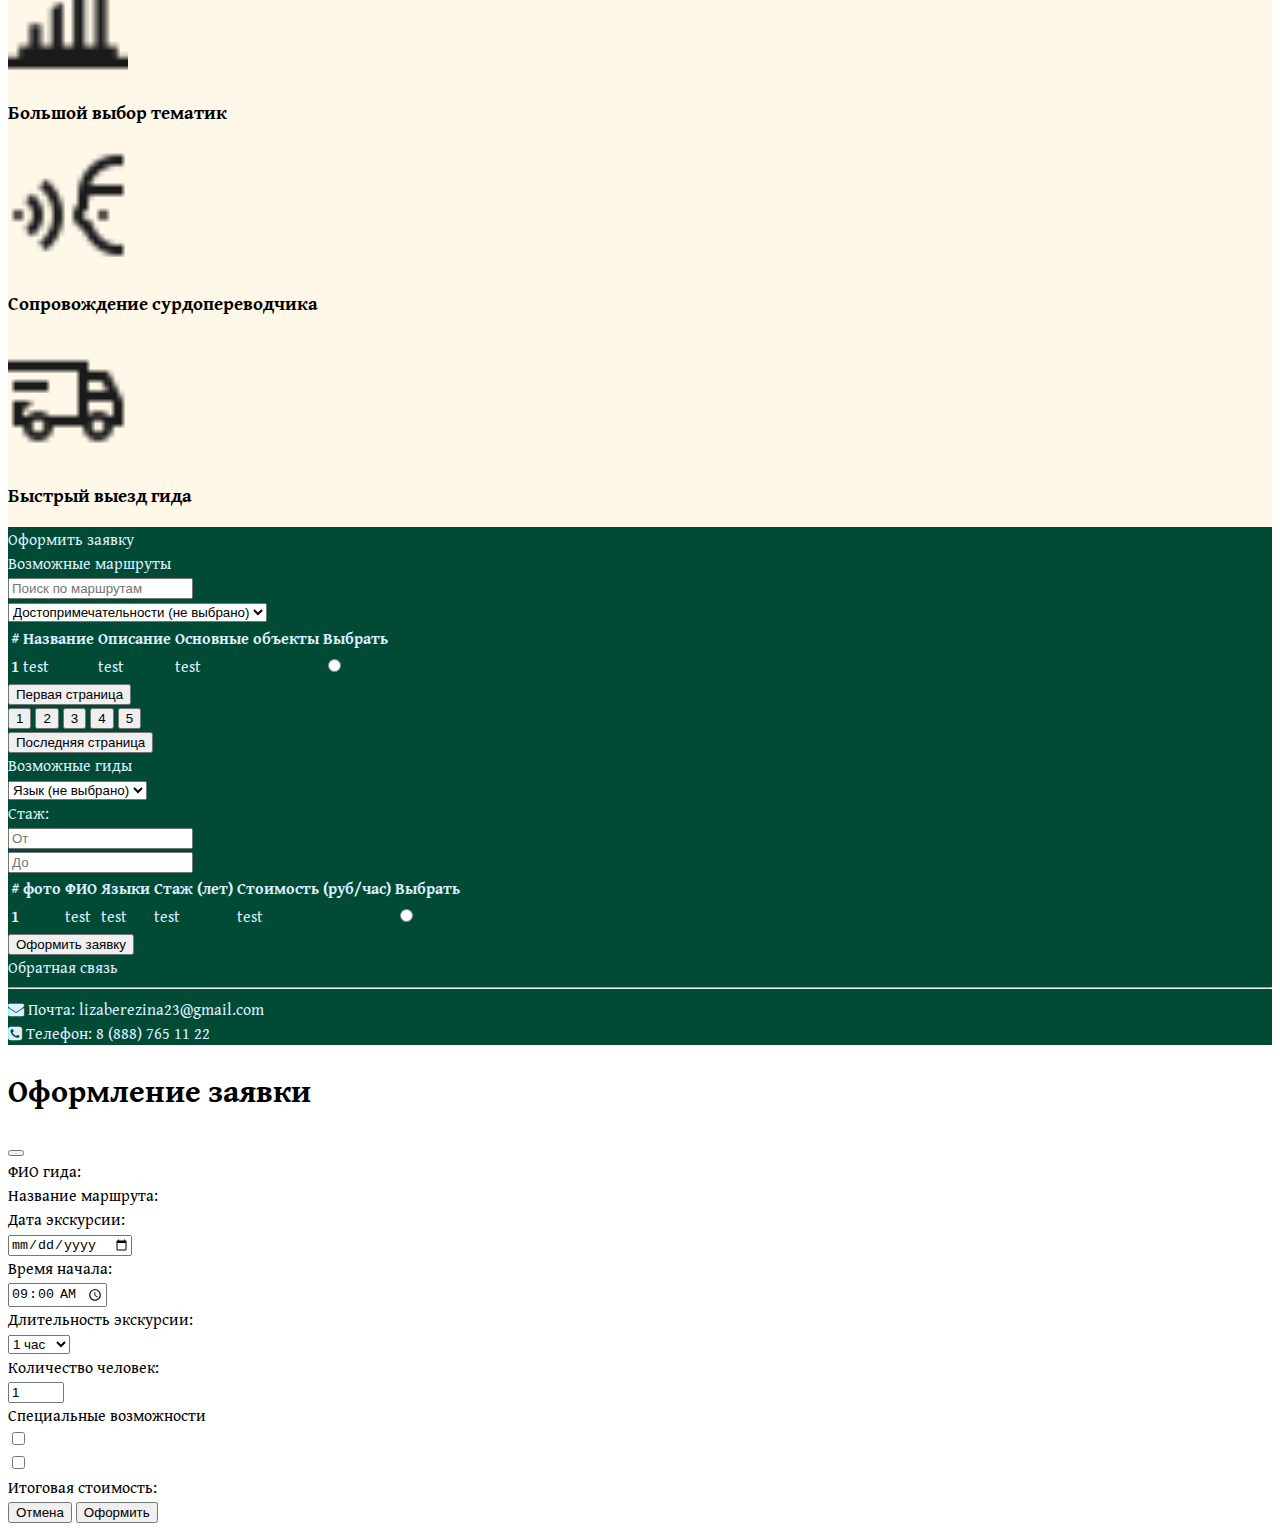
==== commit d49794ed: "Add files via upload" ====
--- a/ex/index.html
+++ b/ex/index.html
@@ -64,7 +64,7 @@
                     role="alert"></div>
             </div>
 
-            <div class="container col-xxl-8 px-4 py-5">
+            <div class="container col-xxl-8 px-4 py-5" id="description-company">
                 <div class="row flex-lg-row align-items-center g-5 py-5">
                     <div class="col-10 col-sm-8 col-lg-6">
                         <img src="img/img-1.jpg" class="d-block mx-lg-auto
@@ -89,7 +89,7 @@
                 </div>
             </div>
             <div class="container px-4 py-5" id="featured-3">
-                <h2 class="pb-2 border-bottom">Наши преимущества</h2>
+                <h2 class="pb-2 border-bottom" id="advantages-company">Наши преимущества</h2>
                 <div class="row g-4 py-5 row-cols-1 row-cols-lg-3">
                     <div class="d-flex flex-column align-items-center feature
                         col">
@@ -357,21 +357,18 @@
                                         modal-first-additional-option"
                                         type="checkbox" value=""
                                         id="firstAdditionalOption">
-                                    <label class="form-check-label"
-                                        for="firstAdditionalOption">Быстрый
-                                        выезд гида (в течение часа) <br>
-                                        Повышает стоимость на 30%</label>
+                                    <label class="form-check-label modal-price-first-function"
+                                        for="firstAdditionalOption"></label>
+                                        <div class=""></div>
                                 </div>
                                 <div class="py-1">
                                     <input class="form-check-input
                                         modal-second-additional-option"
                                         type="checkbox" value=""
                                         id="secondAdditionalOption">
-                                    <label class="form-check-label"
-                                        for="secondAdditionalOption">Сопровождение
-                                        сурдопереводчика <br> Увеличивает
-                                        стоимость на 15%, если посетителей
-                                        от 1 до 5, на 25%, если от 5 до 10</label>
+                                    <label class="form-check-label modal-price-second-function"
+                                        for="secondAdditionalOption"></label>
+                                        <div class=""></div>
                                 </div>
                             </div>
                             <div class="modal-price py-3">Итоговая стоимость:</div>
--- a/ex/style.css
+++ b/ex/style.css
@@ -4,13 +4,6 @@
 
 main {
     flex: 1 0 auto;
-}
-
-footer {
-    position: absolute;
-    bottom: 0;
-    left: 0;
-    width: 100%;
 }
 
 img {
